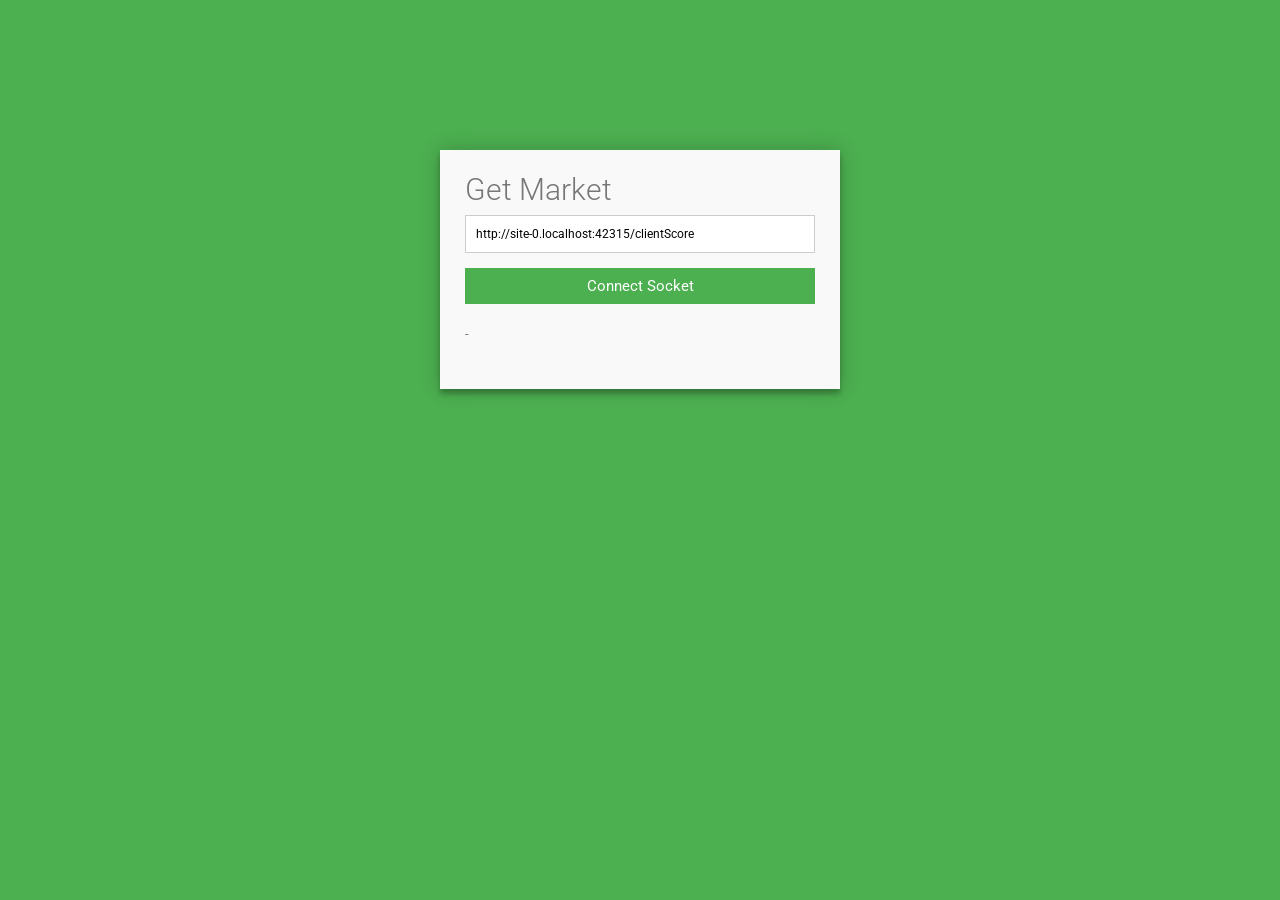
==== scoreClientSocket/wwwroot/index.html @ 30aa8c8b "Rename namespace, hub, and project to scoreClientSocket Differentiates this service from scoreprovid" ====
﻿<!DOCTYPE html>
<html>
<head>
    <meta charset="utf-8" />
    <title>Get Market Rate</title>
    <link href="lib/css/style.css" rel="stylesheet" />
</head>
<body>
    <div class="container">
        <form id="contact" action="" method="post">
            <h3>Get Market</h3>
            <div id="signalrConnect">
                <fieldset>
                    <input id="txtSignalr" placeholder="Link" type="text" tabindex="1" value="http://localhost:5214/SignalR" />
                </fieldset>
                <fieldset>
                    <input name="button" type="button" id="singalr-submit" value="Connect Socket" onclick="Connectsignar()" />
                </fieldset>
            </div>
            <h4 id="spmsg">-</h4>
            <div id="divForm" style="display:none">
                <fieldset>
                    <input id="txtEventID" placeholder="Event RefID" type="text" tabindex="1" />
                </fieldset>
                <fieldset>
                    <buttonset>
                        <input name="button" type="button" id="contactMarket-submit" value="Add score" onclick="scoreConnect()" style="max-width :48%;" />
                    </buttonset>
                    <buttonset>
                        <input name="button" type="button" id="removeMarket-submit" value="Remove score" onclick="scoreDisConnect()" style="max-width :48%;background-color: crimson;" />
                    </buttonset>
                </fieldset>
                <fieldset>
                    <buttonset>
                        <input name="button" type="button" id="contactStatus-submit" value="Add Short Score" onclick="ShortScoreConnect()" style="max-width :48%;" />
                    </buttonset>
                    <buttonset>
                        <input name="button" type="button" id="removeStatus-submit" value="Remove Short Score" onclick="ShortScoreDisConnect()" style="max-width :48%;background-color: crimson;" />
                    </buttonset>
                </fieldset>
                <div id="scoreControl">

                </div>
            </div>
        </form>
    </div>
    <script src="lib/jquery-1.6.4.min.js"></script>
    <script src="lib/signalr.min.js"></script>
    <script src="lib/scoredata.js?v=7"></script>
    <script>
        $(document).ready(function () {
            // Get the domain name from the current URL
            //const domainName = window.location.hostname;
            const domainName = window.location.origin;
            $('#txtSignalr').val(domainName + '/clientScore');

            //document.getElementById('domain-name').textContent = `Domain: ${domainName}`;
        });
        function Connectsignar() {
            var vlink = $('#txtSignalr').val();
            if (vlink != "") {
                getConnect(vlink);
            }
        }
    </script>
</body>
</html>
---- scoreClientSocket/wwwroot/lib/css/style.css ----
﻿@import url(https://fonts.googleapis.com/css?family=Roboto:400,300,600,400italic);

* {
    margin: 0;
    padding: 0;
    box-sizing: border-box;
    -webkit-box-sizing: border-box;
    -moz-box-sizing: border-box;
    -webkit-font-smoothing: antialiased;
    -moz-font-smoothing: antialiased;
    -o-font-smoothing: antialiased;
    font-smoothing: antialiased;
    text-rendering: optimizeLegibility;
}

body {
    font-family: "Roboto", Helvetica, Arial, sans-serif;
    font-weight: 100;
    font-size: 12px;
    line-height: 30px;
    color: #777;
    background: #4CAF50;
}

.container {
    max-width: 400px;
    width: 100%;
    margin: 0 auto;
    position: relative;
}

#contact input[type="text"],
#contact input[type="email"],
#contact input[type="tel"],
#contact input[type="url"],
#contact textarea,
#contact input[type="button"] {
    font: 400 12px/16px "Roboto", Helvetica, Arial, sans-serif;
}

#contact {
    background: #F9F9F9;
    padding: 25px;
    margin: 150px 0;
    box-shadow: 0 0 20px 0 rgba(0, 0, 0, 0.2), 0 5px 5px 0 rgba(0, 0, 0, 0.24);
}

    #contact h3 {
        display: block;
        font-size: 30px;
        font-weight: 300;
        margin-bottom: 10px;
    }

    #contact h4 {
        margin: 5px 0 15px;
        display: block;
        font-size: 13px;
        font-weight: 400;
    }

fieldset {
    border: medium none !important;
    margin: 0 0 10px;
    min-width: 100%;
    padding: 0;
    width: 100%;
}
buttonset {
    border: medium none !important;
    margin: 0 0 10px;
    min-width: 50%;
    padding: 0;
    width: 50%;
}
#contact input[type="text"],
#contact input[type="email"],
#contact input[type="tel"],
#contact input[type="url"],
#contact textarea {
    width: 100%;
    border: 1px solid #ccc;
    background: #FFF;
    margin: 0 0 5px;
    padding: 10px;
}

    #contact input[type="text"]:hover,
    #contact input[type="email"]:hover,
    #contact input[type="tel"]:hover,
    #contact input[type="url"]:hover,
    #contact textarea:hover {
        -webkit-transition: border-color 0.3s ease-in-out;
        -moz-transition: border-color 0.3s ease-in-out;
        transition: border-color 0.3s ease-in-out;
        border: 1px solid #aaa;
    }

#contact textarea {
    height: 100px;
    max-width: 100%;
    resize: none;
}

#contact input[type="button"] {
    cursor: pointer;
    width: 100%;
    border: none;
    background: #4CAF50;
    color: #FFF;
    margin: 0 0 5px;
    padding: 10px;
    font-size: 15px;
}

    #contact input[type="button"]:hover {
        background: #43A047;
        -webkit-transition: background 0.3s ease-in-out;
        -moz-transition: background 0.3s ease-in-out;
        transition: background-color 0.3s ease-in-out;
    }

    #contact input[type="button"]:active {
        box-shadow: inset 0 1px 3px rgba(0, 0, 0, 0.5);
    }

.copyright {
    text-align: center;
}

#contact input:focus,
#contact textarea:focus {
    outline: 0;
    border: 1px solid #aaa;
}

::-webkit-input-placeholder {
    color: #888;
}

:-moz-placeholder {
    color: #888;
}

::-moz-placeholder {
    color: #888;
}

:-ms-input-placeholder {
    color: #888;
}
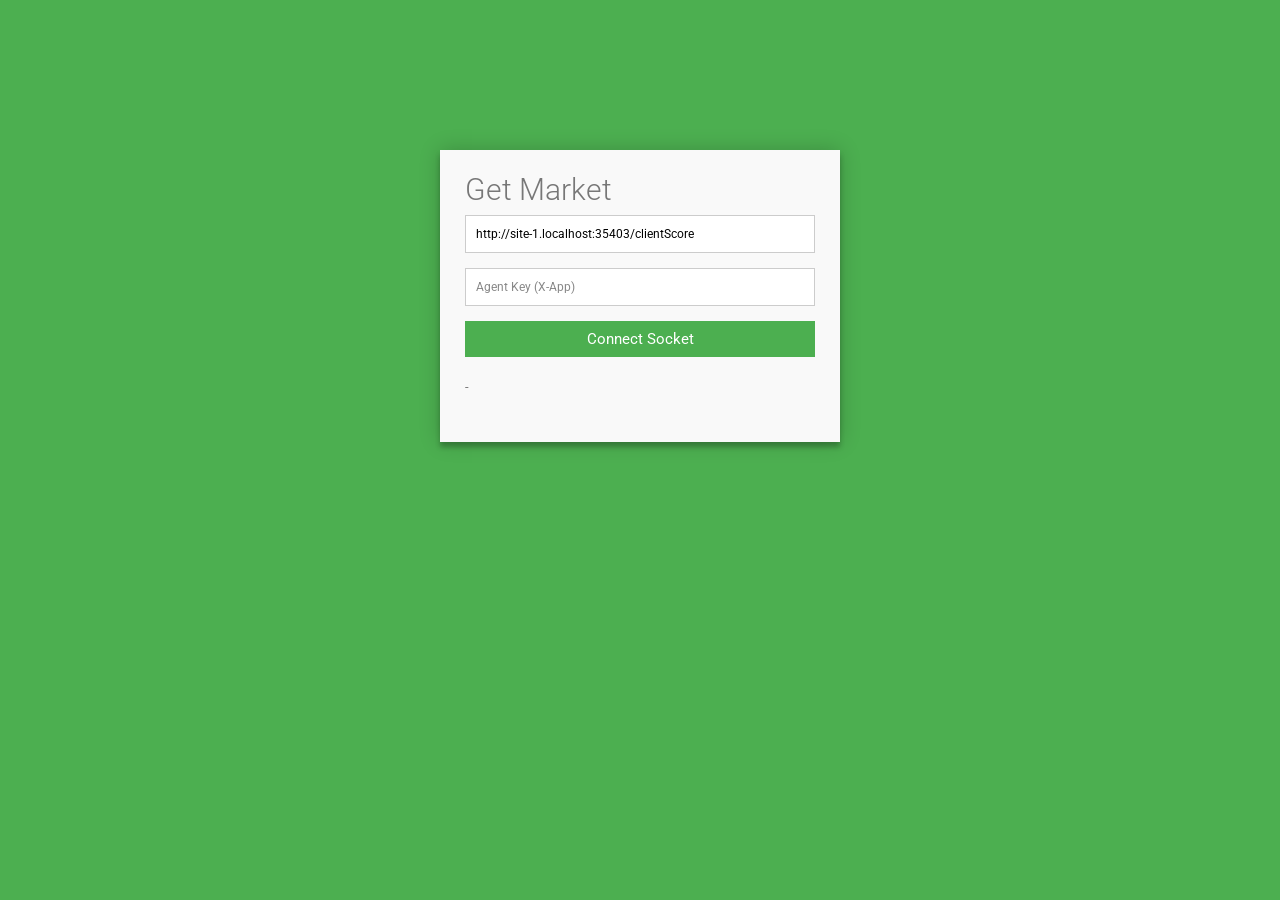
==== commit d2b1a9b0: "Add agent key field to the test connect page The wwwroot test page's "Connect Socket" flow now has a" ====
--- a/scoreClientSocket/wwwroot/index.html
+++ b/scoreClientSocket/wwwroot/index.html
@@ -12,6 +12,12 @@
             <div id="signalrConnect">
                 <fieldset>
                     <input id="txtSignalr" placeholder="Link" type="text" tabindex="1" value="http://localhost:5214/SignalR" />
+                </fieldset>
+                <fieldset>
+                    <!-- Sent as a "?key=" query string on the hub URL, not a header — a browser's
+                         native WebSocket upgrade can't carry custom headers. Must match a Key in
+                         appsettings.json "Agents" (see AgentAuthFilter). -->
+                    <input id="txtAgentKey" placeholder="Agent Key (X-App)" type="text" tabindex="2" />
                 </fieldset>
                 <fieldset>
                     <input name="button" type="button" id="singalr-submit" value="Connect Socket" onclick="Connectsignar()" />
@@ -58,8 +64,9 @@
         });
         function Connectsignar() {
             var vlink = $('#txtSignalr').val();
+            var vkey = $('#txtAgentKey').val();
             if (vlink != "") {
-                getConnect(vlink);
+                getConnect(vlink, vkey);
             }
         }
     </script>
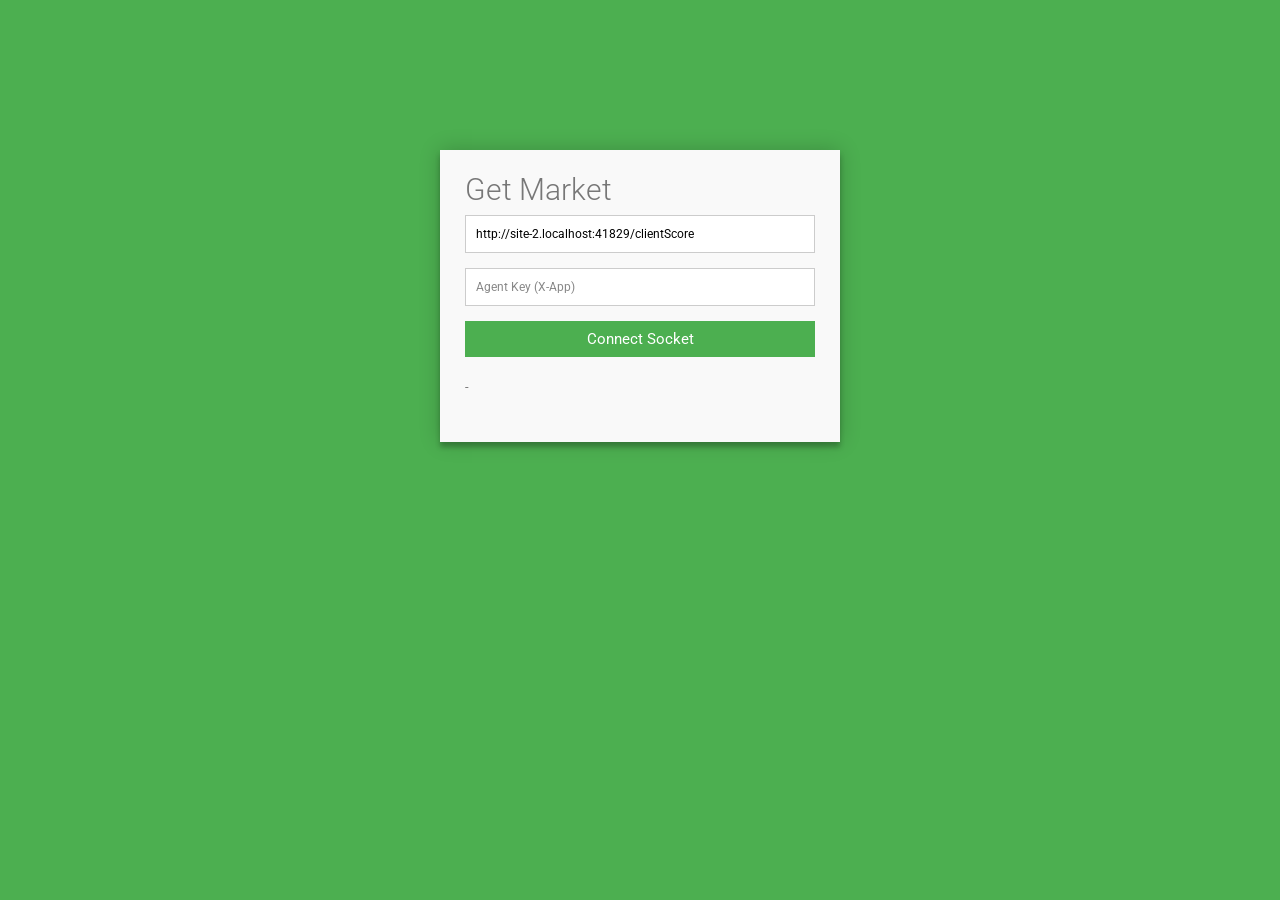
==== commit 8046781f: "Bump scoredata.js cache-bust version after key-support change Forgot to bump the ?v= query string on" ====
--- a/scoreClientSocket/wwwroot/index.html
+++ b/scoreClientSocket/wwwroot/index.html
@@ -52,7 +52,7 @@
     </div>
     <script src="lib/jquery-1.6.4.min.js"></script>
     <script src="lib/signalr.min.js"></script>
-    <script src="lib/scoredata.js?v=7"></script>
+    <script src="lib/scoredata.js?v=8"></script>
     <script>
         $(document).ready(function () {
             // Get the domain name from the current URL
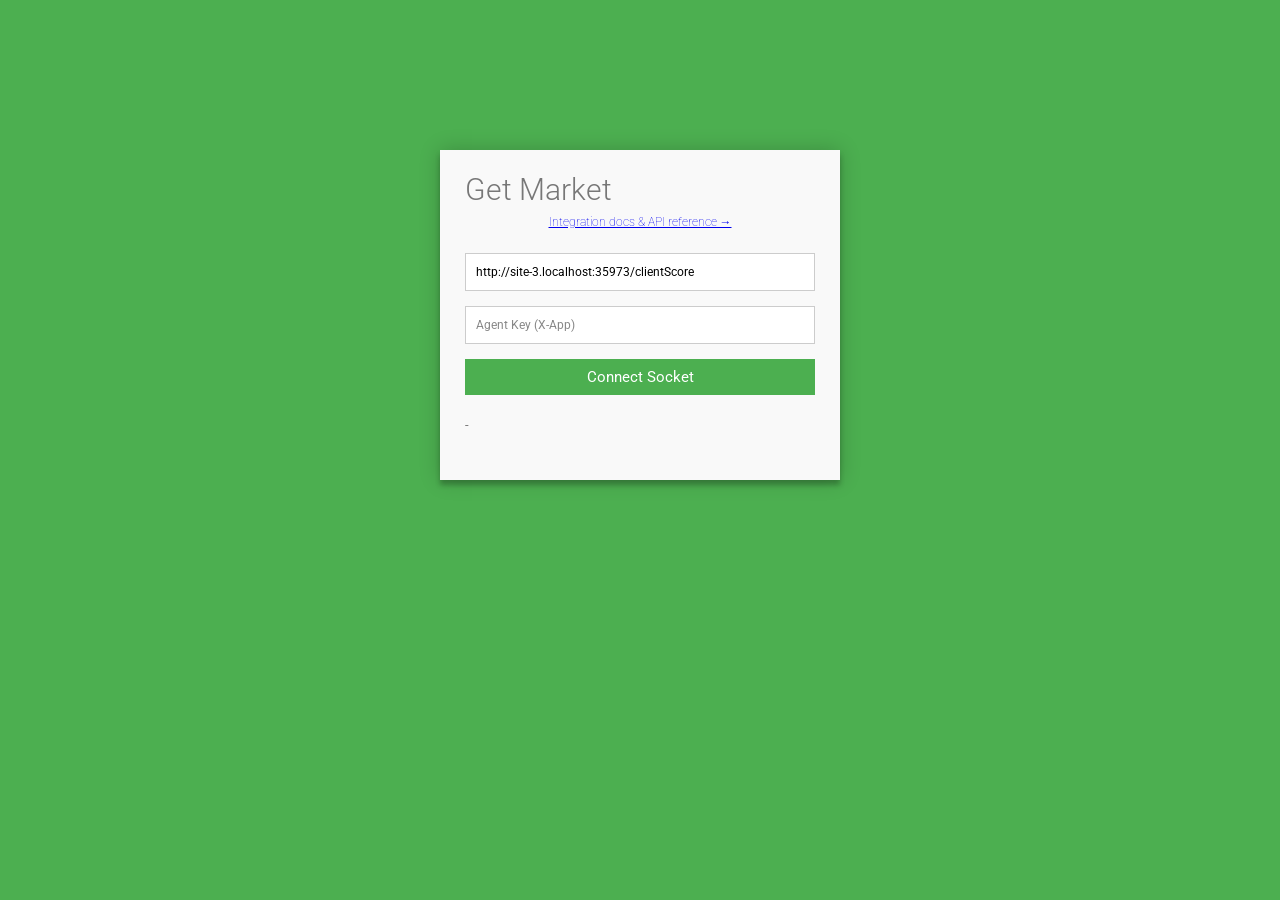
==== commit b29fb724: "Serve the integration reference as a static page at /docs Publishes the third-party integration guid" ====
--- a/scoreClientSocket/wwwroot/index.html
+++ b/scoreClientSocket/wwwroot/index.html
@@ -9,6 +9,7 @@
     <div class="container">
         <form id="contact" action="" method="post">
             <h3>Get Market</h3>
+            <p style="text-align:center;margin:-8px 0 16px;"><a href="/docs/">Integration docs &amp; API reference →</a></p>
             <div id="signalrConnect">
                 <fieldset>
                     <input id="txtSignalr" placeholder="Link" type="text" tabindex="1" value="http://localhost:5214/SignalR" />
